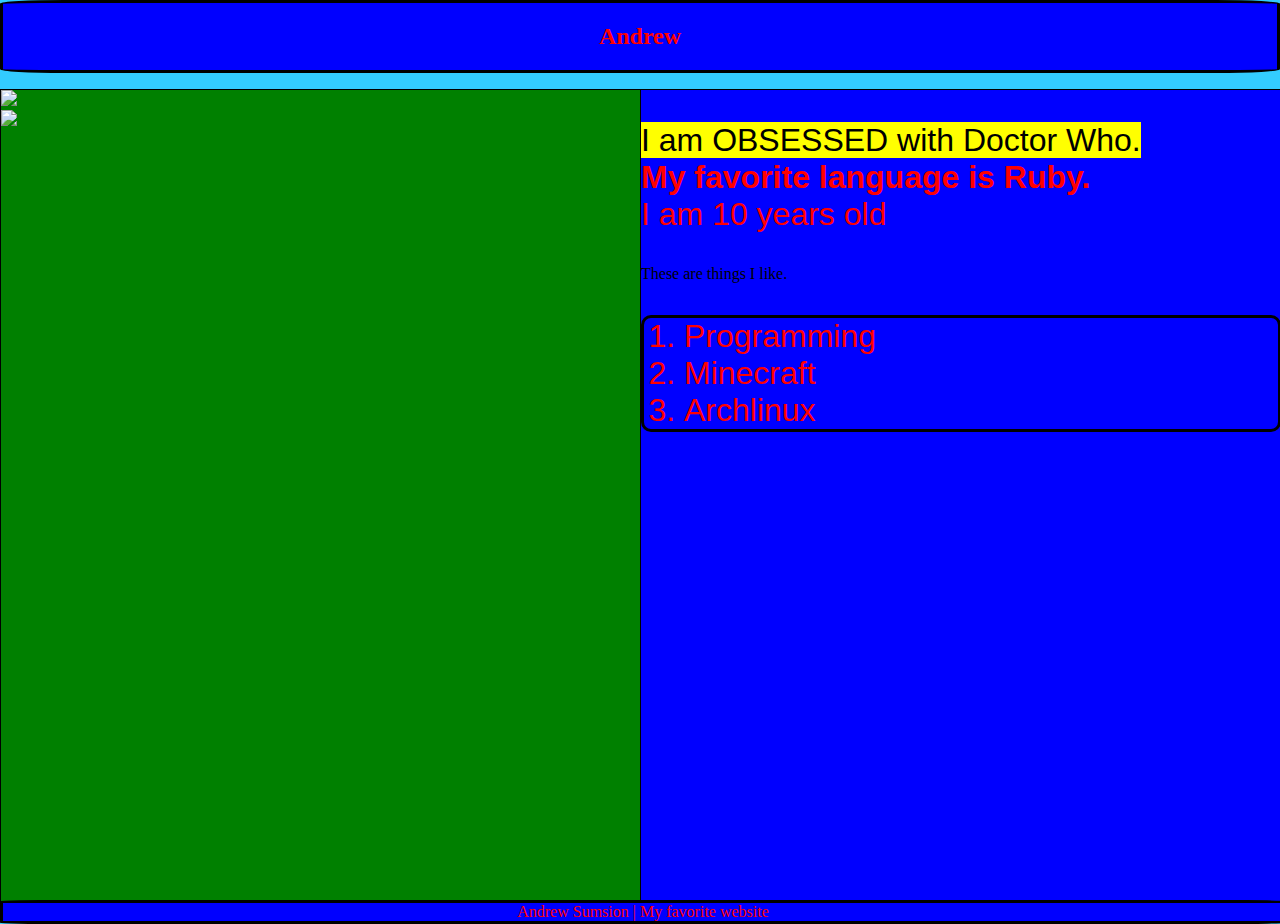
==== index.html @ f38c95f1 "Finishing project 7" ====
<!DOCTYPE html>
<html>
  <head>
   <link type="text/css" rel="stylesheet" href="style.css">
   <title>
    Andrew
   </title>
  </head>
  <body class="body">
<div class="header"><h2>Andrew</h2></div>
<div id="navbar">
<ul>
</div>
<div style="clear: both;"></div>
<!-- -->
<div class="side" style="background-color: green; float: left; position: absolute;">
<img src="http://a.tgcdn.net/images/products/frontsquare/d7d8_doctor_who_new_sonic_screwdriver.gif"><br>
<a href="http://www.w3schools.com"><img src="http://www.userlogos.org/files/logos/Rog/w3schools.com_02.png"></a>
</div>
<!--
-->
<div class="side" style="background-color: blue; position: absolute; left: 50%"><p class="css_div"><mark>I am OBSESSED with Doctor Who.</mark><br> <b>My favorite language is Ruby.</b><br> I am 10 years old</p>
These are things I like.
<ol class="list">
 <li>Programming</li>
 <li>Minecraft</li>
 <li>Archlinux</li>
</ol>
</div>
<div class="header" style="position: absolute; top: 100%; width: 100%">Andrew Sumsion | <a href="http://www.knex4kids.org">My favorite website</a></div>
  </body>
</html>
---- style.css ----
.css_div {
font-size: 2em;
color: red;
font-family: "Comic Sans MS", cursive, sans-serif;
}

.body {
background-color: #33CCFF;
margin: -0.001%;
/*top: 0;
left: 0;
right: 0;
*/
}

.question {
color:red;font-family:verdana;font-size:30px;
}

.border {
border: solid 3px black;
border-radius: 5px;
}

.list {
font-size: 2em;
color: red;
font-family: "Comic Sans MS", cursive, sans-serif;
border: solid 3px black;
border-radius: 10px;
}

.header {
border: solid 3px black;
border-radius: 5%;
background-color: blue;
text-align: center;
color: red;
}

.header a {
text-decoration: none;
color: red;
}

#submit {
height: 30px;
width: 60px;
border: solid 3px green;
border-radius: 5px;
background-color: red;
color: blue;
}

/*#square1 {
z-index: 1;
background-color: green;
height: 150px;
width: 150px;
display: inline-block;
position: absolute;
}

#square2 {
z-index: 2;
background-color: red;
height: 150px;
width: 150px;
display: inline-block;
position: relative;
left: 400px;
top: 225px;
}

#square3 {
position: fixed;
left: 25%;
background-color: blue;
height: 150px;
width: 150px;
display: inline-block;
}*/

.side {
width: 50%;
border: solid black 1px;
height: 92%;
}

/*#lftside {
position: absolute;
background-color: blue;
float: left;
width: 50%;
height: 100%;
border: solid black 1px;
}
*/

#navbar {
background-color: orange;
width: 100%;
}

#navbar li {
list-style-type: none;
display: inline;
}

a:hover {
color: #00FFFF;
}
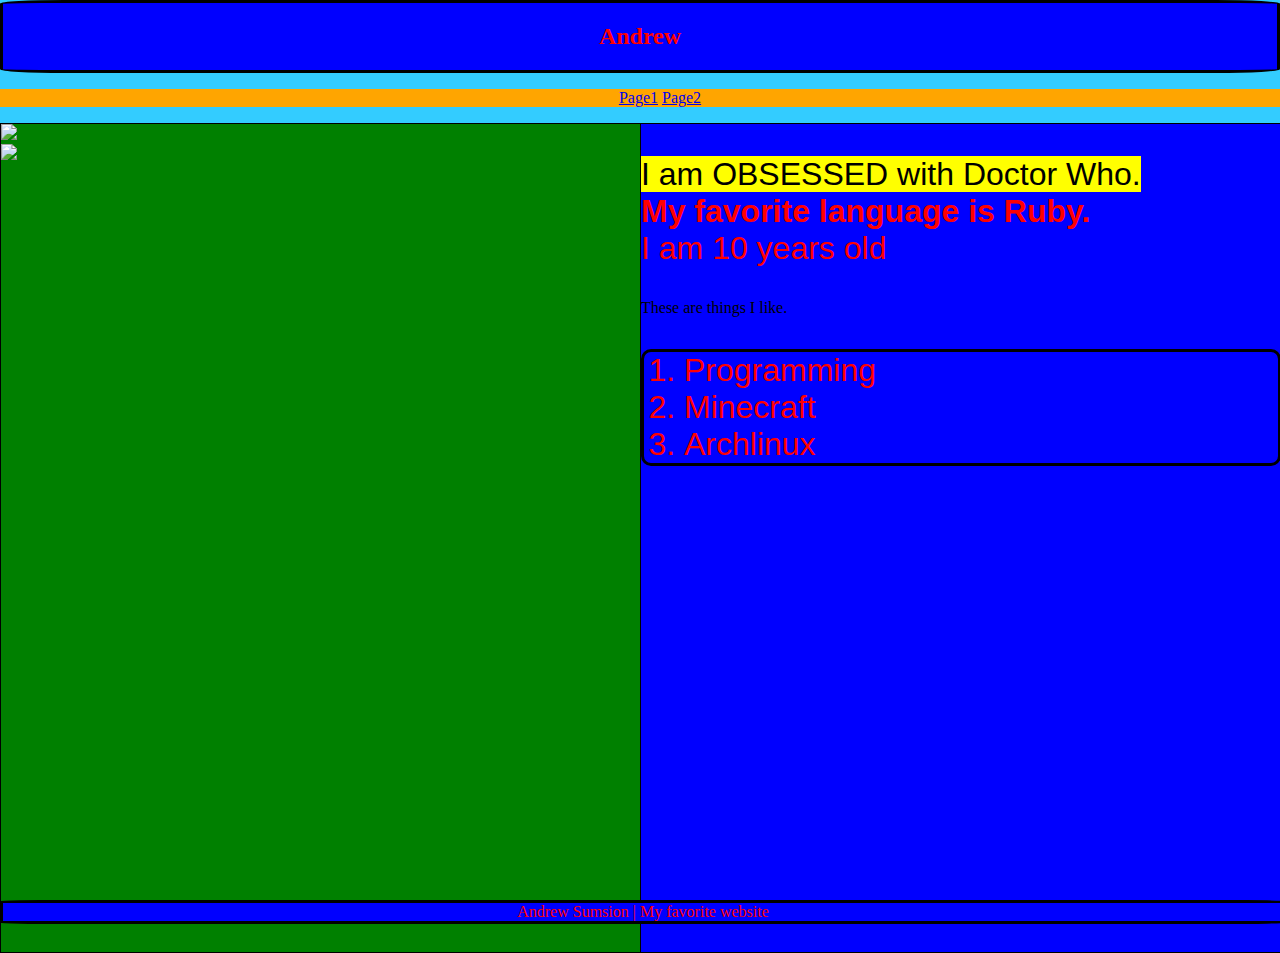
==== commit 209e3f81: "Finished project 7" ====
--- a/index.html
+++ b/index.html
@@ -10,6 +10,9 @@
 <div class="header"><h2>Andrew</h2></div>
 <div id="navbar">
 <ul>
+ <li><a href="page1.html">Page1</a></li>
+ <li><a href="page2.html">Page2</a></li>
+</ul>
 </div>
 <div style="clear: both;"></div>
 <!-- -->
--- a/style.css
+++ b/style.css
@@ -100,6 +100,7 @@
 #navbar {
 background-color: orange;
 width: 100%;
+text-align: center;
 }
 
 #navbar li {
